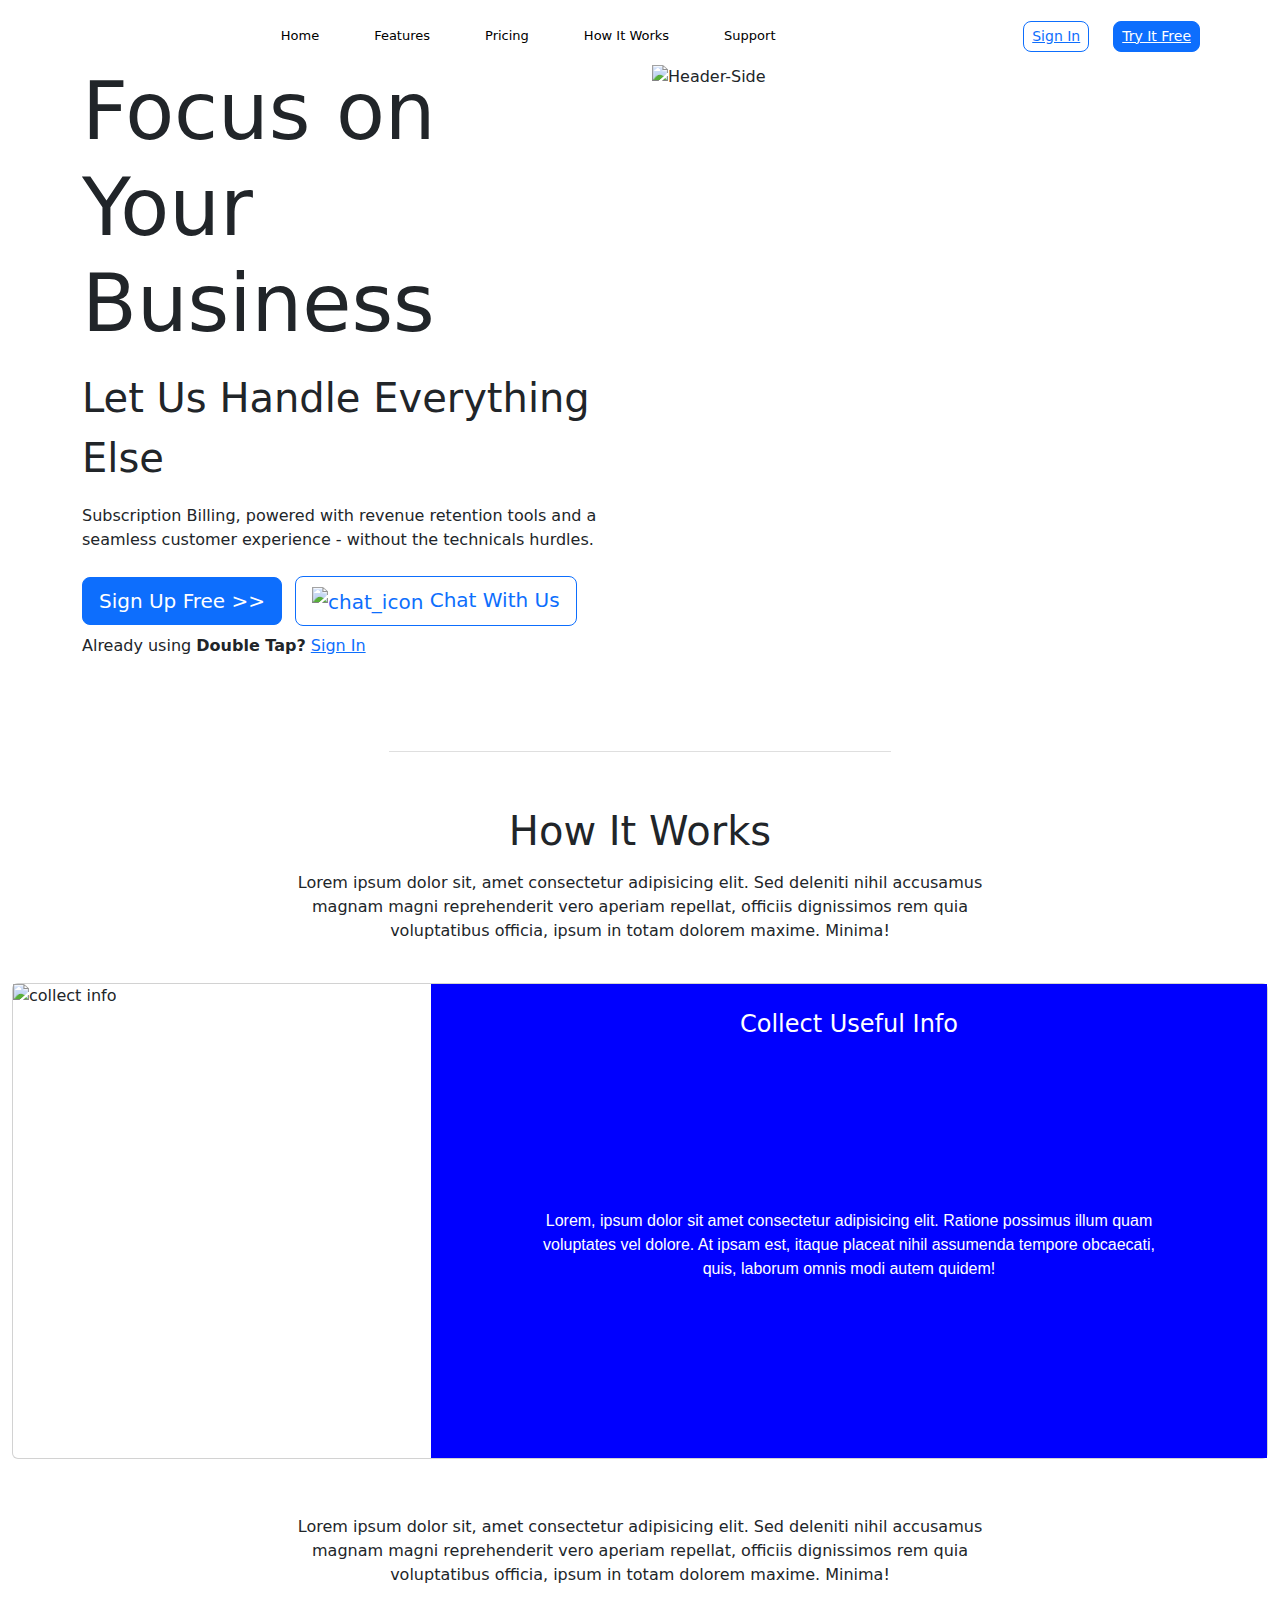
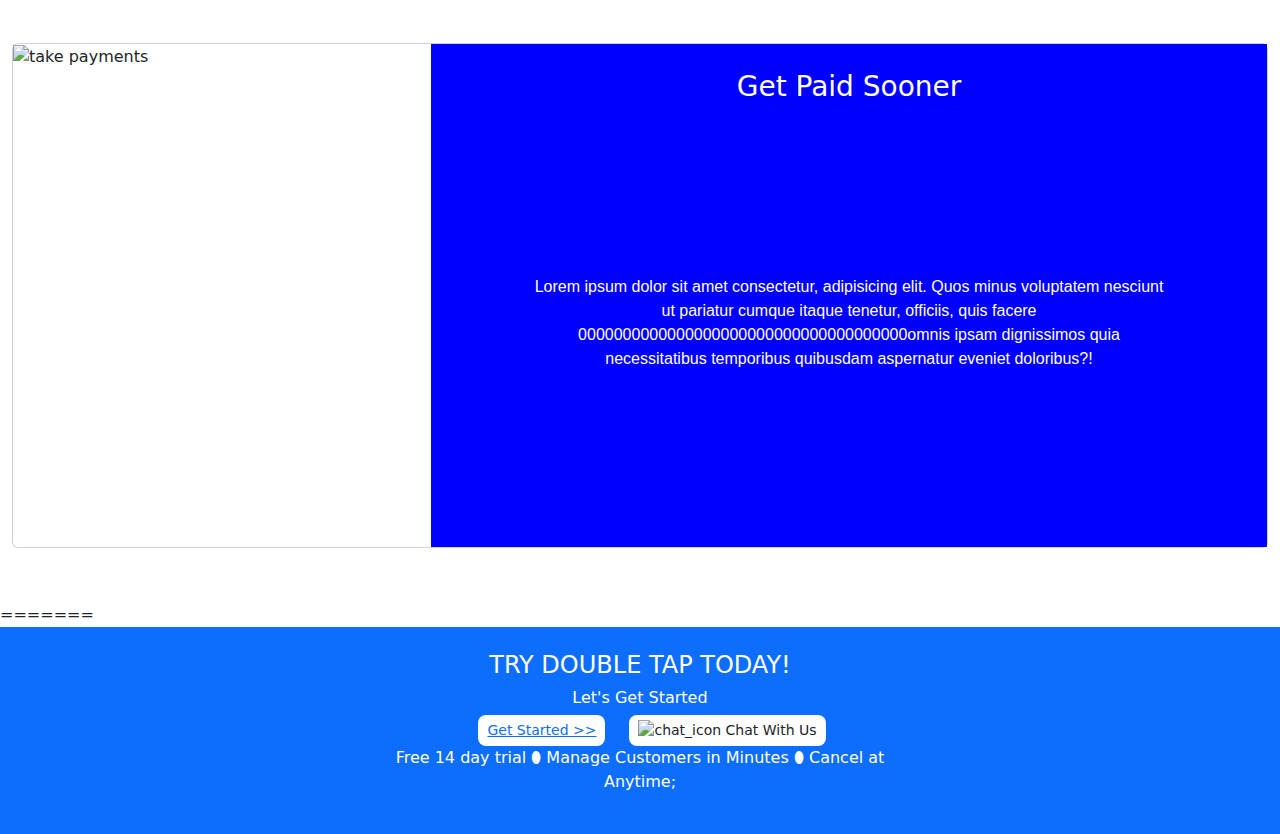
==== how-it-works.html @ 054b21c9 "Merge branch 'master' into master" ====
<!DOCTYPE html>
<html lang="en">
<head>
<meta charset="UTF-8">
<meta name="viewport" content="width=device-width, initial-scale=1.0">
<meta http-equiv="X-UA-Compatible" content="ie=edge">
<meta name="Description" content="Enter your description here"/>
<link rel="stylesheet" href="https://cdnjs.cloudflare.com/ajax/libs/twitter-bootstrap/5.0.0-beta1/css/bootstrap.min.css">
<link rel="stylesheet" href="https://cdnjs.cloudflare.com/ajax/libs/font-awesome/5.15.2/css/all.min.css">
<link rel="preconnect" href="https://fonts.gstatic.com">
<link href="https://fonts.googleapis.com/css2?family=Roboto&display=swap" rel="stylesheet">
<link rel="preconnect" href="https://fonts.gstatic.com">
<link href="https://fonts.googleapis.com/css2?family=Roboto:wght@400;700&display=swap" rel="stylesheet">
<link rel="stylesheet" href="css/main.css">
<link rel="stylesheet" href="css/works.css">
<title>How it Works</title>
</head>
<body>

    <nav class="navbar navbar-expand-md mt-2">
        <a class="navbar-brand" href="#" >
            <img src="assets/Logo.png" alt="">
        </a>
        <button class="navbar-toggler" type="button" data-bs-toggle="collapse" data-bs-target="#navbarMenu" aria-expanded="false" aria-controls="#navbarMenu">
            <span class="navbar-toggler-icon"></span>
        </button>
        <div class="collapse navbar-collapse" id="navbarMenu">
            <ul class="navbar-nav">
                <li class="nav-item">
                    <a class="nav-link" href="index.html" >Home</a>
                </li>
                <li class="nav-item">
                    <a class="nav-link" href="#">Features</a>
                </li>
                <li class="nav-item">
                    <a class="nav-link" href="#">Pricing</a>
                </li>
                <li class="nav-item">
                    <a class="nav-link" href="how-it-works.html">How It Works</a>
                </li>
                <li class="nav-item">
                    <a class="nav-link" href="#">Support</a>
                </li>
            </div>
        </ul>
        <form class="d-flex">
            <button type="button" href="sign-in.html" class="btn btn-outline-primary btn-sm mx-4 text-nowrap rounded">
                <a href="sign-in.html">Sign In</a>
            </button>
            <button type="button"  class="btn btn-primary text-nowrap btn-sm rounded" id="tryitfree">
                <a class="sign-up" href="sign-up.html">Try It Free</a>
            </button>
        </form>
    </nav>
<script src="https://cdnjs.cloudflare.com/ajax/libs/popper.js/2.5.4/umd/popper.min.js"></script>
<script src="https://cdnjs.cloudflare.com/ajax/libs/twitter-bootstrap/5.0.0-beta1/js/bootstrap.min.js"></script>



  
  <!-- header -->
    <div class="container">
        <div class="row">
            <div class="col-6 mx-auto">
                <p style="font-size:80px; line-height: 1.2">
                    Focus on </br> Your Business
                </p>
                <p style="font-size:40px">
                    Let Us Handle Everything Else
                </p>
                <p class="ph">
                    Subscription Billing, powered with revenue retention tools and a seamless customer experience -
                    without the technicals hurdles.
                </p>
                <button type="button" class="btn btn-primary btn-lg">
                    <a href="sign-up.html" style="color:white; text-decoration: none">Sign Up Free >></a>
                </button>
                <button type="button" class="btn btn-outline-primary btn-lg m-2">
                    <img style="height:20px" src="/assets/Icons/chat_icon.png" alt="chat_icon"> Chat With Us
                </button>
                <p class="ph">
                    Already using <strong>Double Tap?</strong> <a class="ph" href="sign-in.html">Sign In</a>
                </p>
                <!-- links container -->
                <div class="container">
                    <div class="row">
                        <div class="col-4"><img src="assets\Links\Free -2.png" alt=""></div>
                        <div class="col-4"><img src="assets\Links\Manage Customers in Minutes-2.png" alt=""></div>
                        <div class="col-4"><img src="assets\Links\Cancel at Anytime-2.png" alt=""></div>
                    </div>
                </div>
                <!-- links container -->
            </div>
            <div class="col-6 mx:auto img-class">
                <img style="height:600px" src="/assets/Header-Side.png" alt="Header-Side">
            </div>
        </div>
    </div>


<!--place holder for header -->
<div class="container-fluid">
<!--Horizontal line-->
  <hr style="margin:15px 30%; text-align: center; color:grey">
      </hr>

<!--card for text--> 
  <div class="row">
    <div class="col-sm">
      <div class="info-card">      
        <h1>How It Works</h1> 
        <p></p>
        <p>Lorem ipsum dolor sit, amet consectetur adipisicing elit. Sed deleniti nihil accusamus magnam magni reprehenderit vero aperiam repellat, officiis dignissimos rem quia voluptatibus officia, ipsum in totam dolorem maxime. Minima!</p>  
      </div>
    </div>
  </div>
          
  
<!--left side image card 1 of 2-->

    <div class="card mb-3">
      <span class="rounded-lg"></span>
      <div class="row g-0">
        <div class="col-sm-4">
          <img src="images/Collect-info.png" class="img-fluid" alt="collect info">
        </div>
        <div class="col-sm-8">
          <span class="rounded-lg"></span>
          <div class="card-body">
            <h4 class="card-title text-center text-white">Collect Useful Info</h4>
            <p class="card-text text-center text-white">Lorem, ipsum dolor sit amet consectetur adipisicing elit. Ratione possimus illum quam voluptates vel dolore. At ipsam est, itaque placeat nihil assumenda tempore obcaecati, quis, laborum omnis modi autem quidem!</p>
          </div>
        </div>
      </div>
    </div>
    <p></p>
    <p></p>
    <p></p>
    <p></p>

  <div class="row">
    <div class="col-sm">
      <div class="info-card">      
        <p></p>
        <p>Lorem ipsum dolor sit, amet consectetur adipisicing elit. Sed deleniti nihil accusamus magnam magni reprehenderit vero aperiam repellat, officiis dignissimos rem quia voluptatibus officia, ipsum in totam dolorem maxime. Minima!</p>  
      </div>
    </div>
  </div>
    <p></p>
    <p></p>
    <p></p>
    <p></p>

<!---left side image card, 2 0f 2-->
    <div class="card mb-3">
      <span class="rounded-lg"></span>
      <div class="row g-0">
          <div class="col-sm-4">
            <img src="images/Take Payments.png"class="img-fluid" alt="take payments">
          </div>
          <div class="col-sm-8">
            <span class="rounded-lg"></span>
            <div class="card-body">
              <h3 class="card-title text-center text-white">Get Paid Sooner</h3>
              <p class="card-text text-center text-white"> Lorem ipsum dolor sit amet consectetur, adipisicing elit. Quos minus voluptatem nesciunt ut pariatur cumque itaque tenetur, officiis, quis facere 0000000000000000000000000000000000000omnis ipsam dignissimos quia necessitatibus temporibus quibusdam aspernatur eveniet doloribus?!</p>
            </div>
          </div>
      </div>
    </div>
</div>


<!--Footer here-->  

<script src="https://cdnjs.cloudflare.com/ajax/libs/popper.js/2.5.4/umd/popper.min.js"></script>
<script src="https://cdnjs.cloudflare.com/ajax/libs/twitter-bootstrap/5.0.0-beta1/js/bootstrap.min.js"></script>
</body>
=======
<!DOCTYPE html>
<html lang="en">
<head>
<meta charset="UTF-8">
<meta name="viewport" content="width=device-width, initial-scale=1.0">
<meta http-equiv="X-UA-Compatible" content="ie=edge">
<meta name="Description" content="Enter your description here"/>
<link rel="stylesheet" href="https://cdnjs.cloudflare.com/ajax/libs/twitter-bootstrap/5.0.0-beta1/css/bootstrap.min.css">
<link rel="stylesheet" href="https://cdnjs.cloudflare.com/ajax/libs/font-awesome/5.15.2/css/all.min.css">
<link rel="preconnect" href="https://fonts.gstatic.com">
<link href="https://fonts.googleapis.com/css2?family=Roboto&display=swap" rel="stylesheet">
<link rel="preconnect" href="https://fonts.gstatic.com">
<link href="https://fonts.googleapis.com/css2?family=Roboto:wght@400;700&display=swap" rel="stylesheet">
<link rel="stylesheet" href="css/main.css">
<title>How it Works</title>
</head>
<body>

<script src="https://cdnjs.cloudflare.com/ajax/libs/popper.js/2.5.4/umd/popper.min.js"></script>
<script src="https://cdnjs.cloudflare.com/ajax/libs/twitter-bootstrap/5.0.0-beta1/js/bootstrap.min.js"></script>
</body>

<footer class="bg-primary text-white text-center text-lg-start">
    <!-- Grid container -->
    <div class="container p-4">
      <!--Grid row-->
        <div class="row">
    <!--Grid column-->
            <div class="col-lg-3 col-md-6 mb-4 mb-md-0">
            </div>
            <!--Grid column-->

            <!--Grid column-->
            <div class="col-lg-6 col-md-12 mb-4 mb-md-0 foot">
                <h4 class="text-uppercase text-center">Try Double Tap Today!</h4>
                <h6 class="text-center">Let's Get Started</h6>

                <form class="d-flex justify-content-center">
                    <button type="button" class="btn bg-white  btn-sm mx-4 text-nowrap rounded">
                        <a href="sign-in.html">Get Started >></a>
                    </button>
                    <button type="button" class="btn bg-white text-nowrap btn-sm rounded">
                        <img style="height: 20px" src="/assets/Icons/chat_icon.png" alt="chat_icon"> Chat With Us
                    </button>
                </form>
                <p class="text-center">Free 14 day trial &#11054; Manage Customers in Minutes &#11054; Cancel at Anytime;</p>
            </div>
            <!--Grid column-->
            <div class="col-lg-3 col-md-6 mb-4 mb-md-0">
            </div>
        <!--Grid column-->
        </div>
      <!--Grid row-->
    </div>
    <!-- Grid container -->
  </footer>
  
</html>
---- css/main.css ----
/* Nav and Footer */

.navbar{
    margin-left: 5em;
    margin-right: 5em;
}

.nav-link{
    color: black;
}
.navbar-collapse{
    justify-content: center;
    font-size: small;
}
.nav-item{
    padding-right: 3em;
}

.navbar-toggler-icon{
    background-image: url('http://assets.stickpng.com/images/588a64e7d06f6719692a2d11.png');
}

button{
    border-radius: 25%;
    align-items: center;
}
.rounded {
    border-radius: .50rem!important;
}

.sign-up {
    /* color: #0d6efd; */
    text-decoration: underline;
    color: white;
}

.get-started{
    background-color: #64DD17;
}
.chat{
    color: blue;
    font-weight: bolder;
}

.chat-us{

}

/* Nav and Footer */

/* latin */
@font-face {
    font-family: 'Roboto';
    font-style: normal;
    font-weight: 400;
    font-display: swap;
    src: url(https://fonts.gstatic.com/s/roboto/v20/KFOmCnqEu92Fr1Mu4mxKKTU1Kg.woff2) format('woff2');
    unicode-range: U+0000-00FF, U+0131, U+0152-0153, U+02BB-02BC, U+02C6, U+02DA, U+02DC, U+2000-206F, U+2074, U+20AC, U+2122, U+2191, U+2193, U+2212, U+2215, U+FEFF, U+FFFD;
}

@font-face {
    font-family: 'Roboto';
    font-style: normal;
    font-weight: 700;
    font-display: swap;
    src: url(https://fonts.gstatic.com/s/roboto/v20/KFOlCnqEu92Fr1MmWUlfBBc4AMP6lQ.woff2) format('woff2');
    unicode-range: U+0000-00FF, U+0131, U+0152-0153, U+02BB-02BC, U+02C6, U+02DA, U+02DC, U+2000-206F, U+2074, U+20AC, U+2122, U+2191, U+2193, U+2212, U+2215, U+FEFF, U+FFFD;
}
.solid{
    width:70%;
    margin:auto;
}
.card-text{
    padding-top:20%;
    padding-bottom: 20%;
    color:rgb(114, 112, 112);
    font-family: 'Roboto', sans-serif;
}

.card-row{
    align-items: center;
    align-self: center;
    justify-content: center;
}

.firsttext{
    padding-left: 25%;
    padding-right: 25%;
    margin-top: 30px;
    font-family: 'Roboto', sans-serif;
}

.singlecards{
    align-content: center;
    align-self: center;
    justify-content: center;
    align-items:center;
    justify-content: space-evenly;
    width: 130px;
    height: 170px;
    border-radius: 10px;
}

.singlecards:hover{
    background-color: 	rgba(2, 117, 216, .5);
    color: white !important;
}

/* Container 2 styling Stackable Card and left IMG*/

.container2 {
    margin-top: 60px;
    align-content:center;
    border: 0;
    margin: 0 auto;
    float: none;
    margin-bottom: 10px; 
}

.container2text{
    font-family: 'Roboto', sans-serif;
    margin:0;
    padding:60px;
    line-height: 2em;
    font-weight: 100;
    border: 1px solid gray;
    border-top-right-radius: 15px;
    border-bottom-right-radius: 15px;
}

.learnmorebtn{
    border:1px white solid;
    width: 30%;
    padding-right: 0;
    color:white;
    justify-content: right;
}
.learnmorebtn:hover{
    color:inherit;
    opacity: 1;
    box-shadow: -6px -6px 10px rgba(255, 255, 255, 0.3),
      6px 6px 10px rgba(0, 0, 0, 0.2);
}

.bi-chevron-right{
    float:right;
    justify-self: center;
    align-self: baseline;
    margin-right:10px;
    margin-left: 10px;
    margin-top: 3px;
}
.pictureleft {
    border: 0;
    width: 100%;
    padding-top: 10%;
}

/* Container 3 styling 4 cards with rounded IMG */

.heading-container3{
    padding-top: 8%;
    padding-bottom: 5%;
}

.img-class {
    display: none;
}
@media (min-width: 992px) {
    .img-class {
         display: block;
    }
}

.btn-outline-dark{
    width: 50%;
}
.btn-outline-dark:hover{
    color:inherit;
    opacity: 1;
    box-shadow: -6px -6px 10px rgba(255, 255, 255, 0.3),
    6px 6px 10px rgba(0, 0, 0, 0.2);
}
.single-card-bottom{
    padding: 10%;
}
---- css/works.css ----
.container-fluid{
     padding: 3% 30%;
     justify-content: center;
}
.info-card{
    text-align: center;
    margin:40px 20%;
}  
.h2{
   font-size: 20px; 
}
.card-body{
    background-color: blue;
    color: white;
}

.card-title{
    color: white;

    margin:10px 10%;

    margin: 10px 10%;

    text-align: center;
}   
.card-text{
    text-decoration-color: white;
    margin:10px 10%;
    text-align: center;
}
---- css/main.css ----
/* Nav and Footer */

.navbar{
    margin-left: 5em;
    margin-right: 5em;
}

.nav-link{
    color: black;
}
.navbar-collapse{
    justify-content: center;
    font-size: small;
}
.nav-item{
    padding-right: 3em;
}

.navbar-toggler-icon{
    background-image: url('http://assets.stickpng.com/images/588a64e7d06f6719692a2d11.png');
}

button{
    border-radius: 25%;
    align-items: center;
}
.rounded {
    border-radius: .50rem!important;
}

.sign-up {
    /* color: #0d6efd; */
    text-decoration: underline;
    color: white;
}

.get-started{
    background-color: #64DD17;
}
.chat{
    color: blue;
    font-weight: bolder;
}

.chat-us{

}

/* Nav and Footer */

/* latin */
@font-face {
    font-family: 'Roboto';
    font-style: normal;
    font-weight: 400;
    font-display: swap;
    src: url(https://fonts.gstatic.com/s/roboto/v20/KFOmCnqEu92Fr1Mu4mxKKTU1Kg.woff2) format('woff2');
    unicode-range: U+0000-00FF, U+0131, U+0152-0153, U+02BB-02BC, U+02C6, U+02DA, U+02DC, U+2000-206F, U+2074, U+20AC, U+2122, U+2191, U+2193, U+2212, U+2215, U+FEFF, U+FFFD;
}

@font-face {
    font-family: 'Roboto';
    font-style: normal;
    font-weight: 700;
    font-display: swap;
    src: url(https://fonts.gstatic.com/s/roboto/v20/KFOlCnqEu92Fr1MmWUlfBBc4AMP6lQ.woff2) format('woff2');
    unicode-range: U+0000-00FF, U+0131, U+0152-0153, U+02BB-02BC, U+02C6, U+02DA, U+02DC, U+2000-206F, U+2074, U+20AC, U+2122, U+2191, U+2193, U+2212, U+2215, U+FEFF, U+FFFD;
}
.solid{
    width:70%;
    margin:auto;
}
.card-text{
    padding-top:20%;
    padding-bottom: 20%;
    color:rgb(114, 112, 112);
    font-family: 'Roboto', sans-serif;
}

.card-row{
    align-items: center;
    align-self: center;
    justify-content: center;
}

.firsttext{
    padding-left: 25%;
    padding-right: 25%;
    margin-top: 30px;
    font-family: 'Roboto', sans-serif;
}

.singlecards{
    align-content: center;
    align-self: center;
    justify-content: center;
    align-items:center;
    justify-content: space-evenly;
    width: 130px;
    height: 170px;
    border-radius: 10px;
}

.singlecards:hover{
    background-color: 	rgba(2, 117, 216, .5);
    color: white !important;
}

/* Container 2 styling Stackable Card and left IMG*/

.container2 {
    margin-top: 60px;
    align-content:center;
    border: 0;
    margin: 0 auto;
    float: none;
    margin-bottom: 10px; 
}

.container2text{
    font-family: 'Roboto', sans-serif;
    margin:0;
    padding:60px;
    line-height: 2em;
    font-weight: 100;
    border: 1px solid gray;
    border-top-right-radius: 15px;
    border-bottom-right-radius: 15px;
}

.learnmorebtn{
    border:1px white solid;
    width: 30%;
    padding-right: 0;
    color:white;
    justify-content: right;
}
.learnmorebtn:hover{
    color:inherit;
    opacity: 1;
    box-shadow: -6px -6px 10px rgba(255, 255, 255, 0.3),
      6px 6px 10px rgba(0, 0, 0, 0.2);
}

.bi-chevron-right{
    float:right;
    justify-self: center;
    align-self: baseline;
    margin-right:10px;
    margin-left: 10px;
    margin-top: 3px;
}
.pictureleft {
    border: 0;
    width: 100%;
    padding-top: 10%;
}

/* Container 3 styling 4 cards with rounded IMG */

.heading-container3{
    padding-top: 8%;
    padding-bottom: 5%;
}

.img-class {
    display: none;
}
@media (min-width: 992px) {
    .img-class {
         display: block;
    }
}

.btn-outline-dark{
    width: 50%;
}
.btn-outline-dark:hover{
    color:inherit;
    opacity: 1;
    box-shadow: -6px -6px 10px rgba(255, 255, 255, 0.3),
    6px 6px 10px rgba(0, 0, 0, 0.2);
}
.single-card-bottom{
    padding: 10%;
}
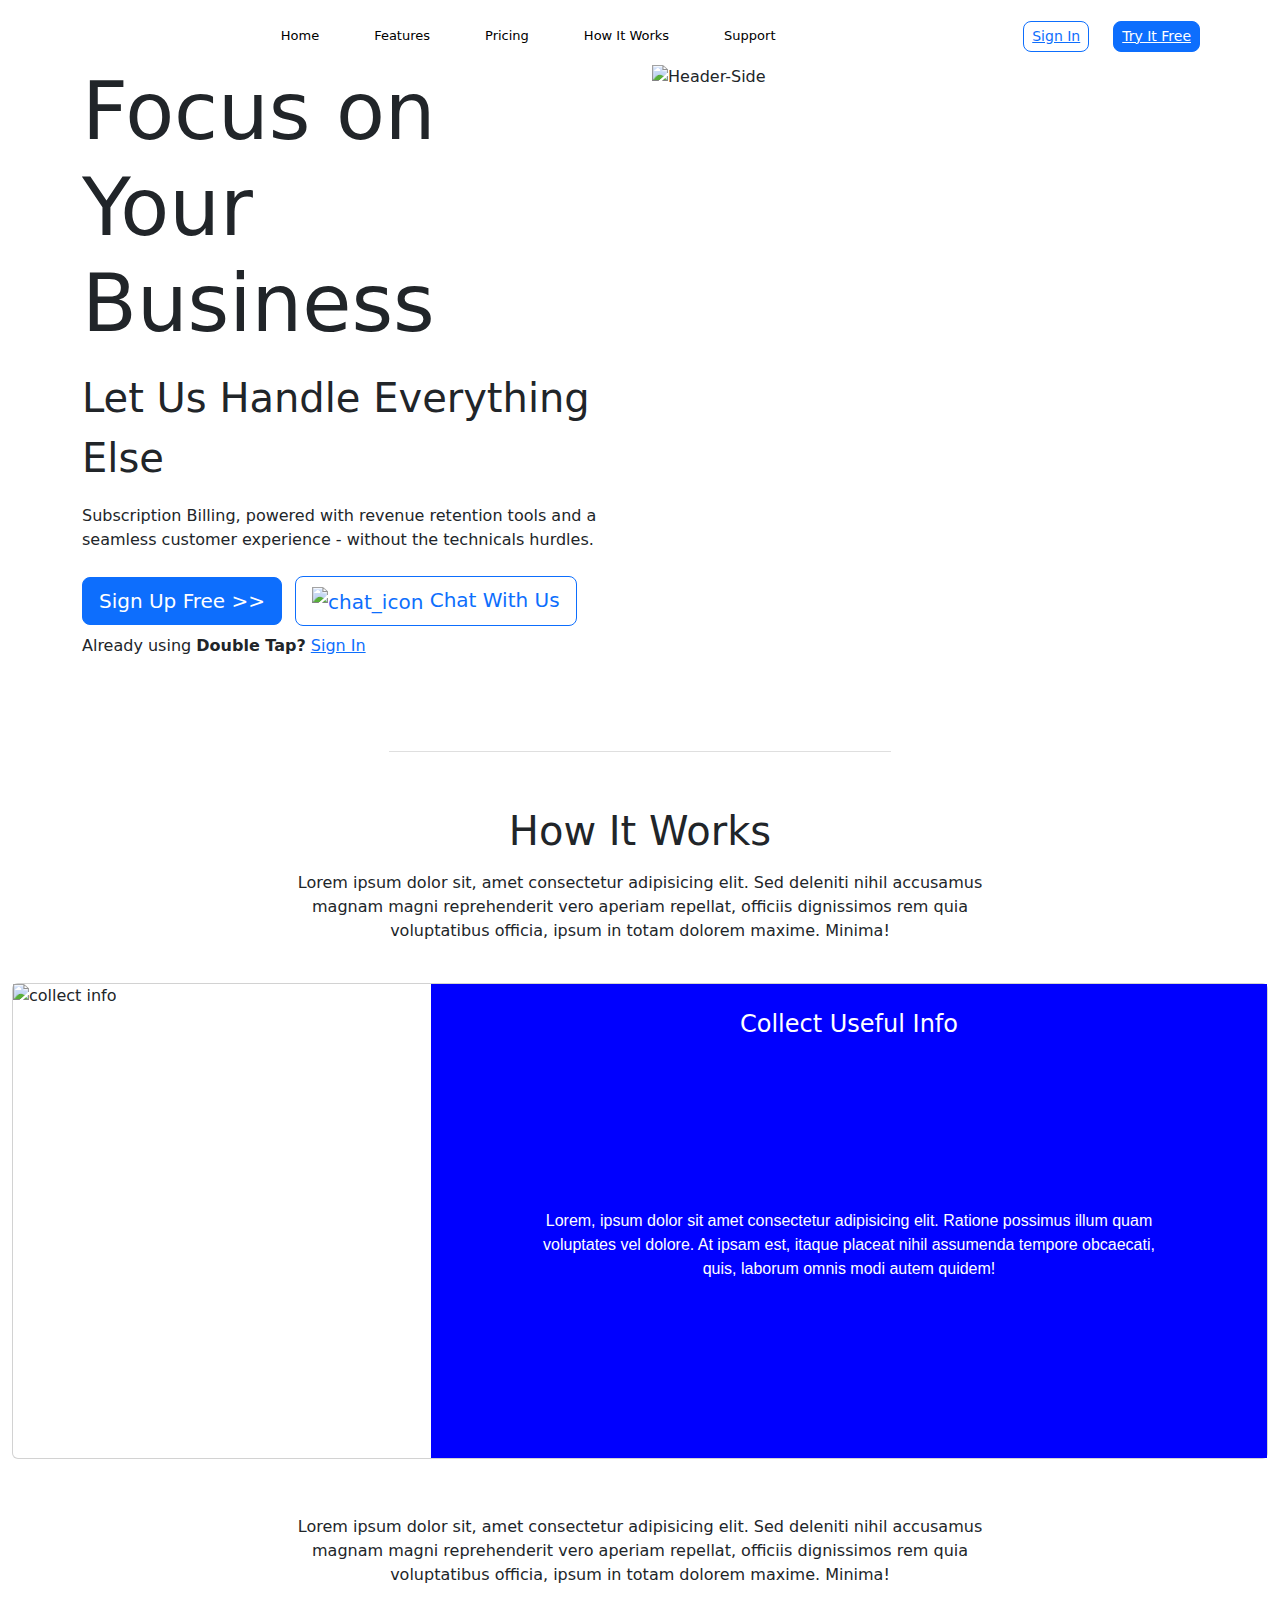
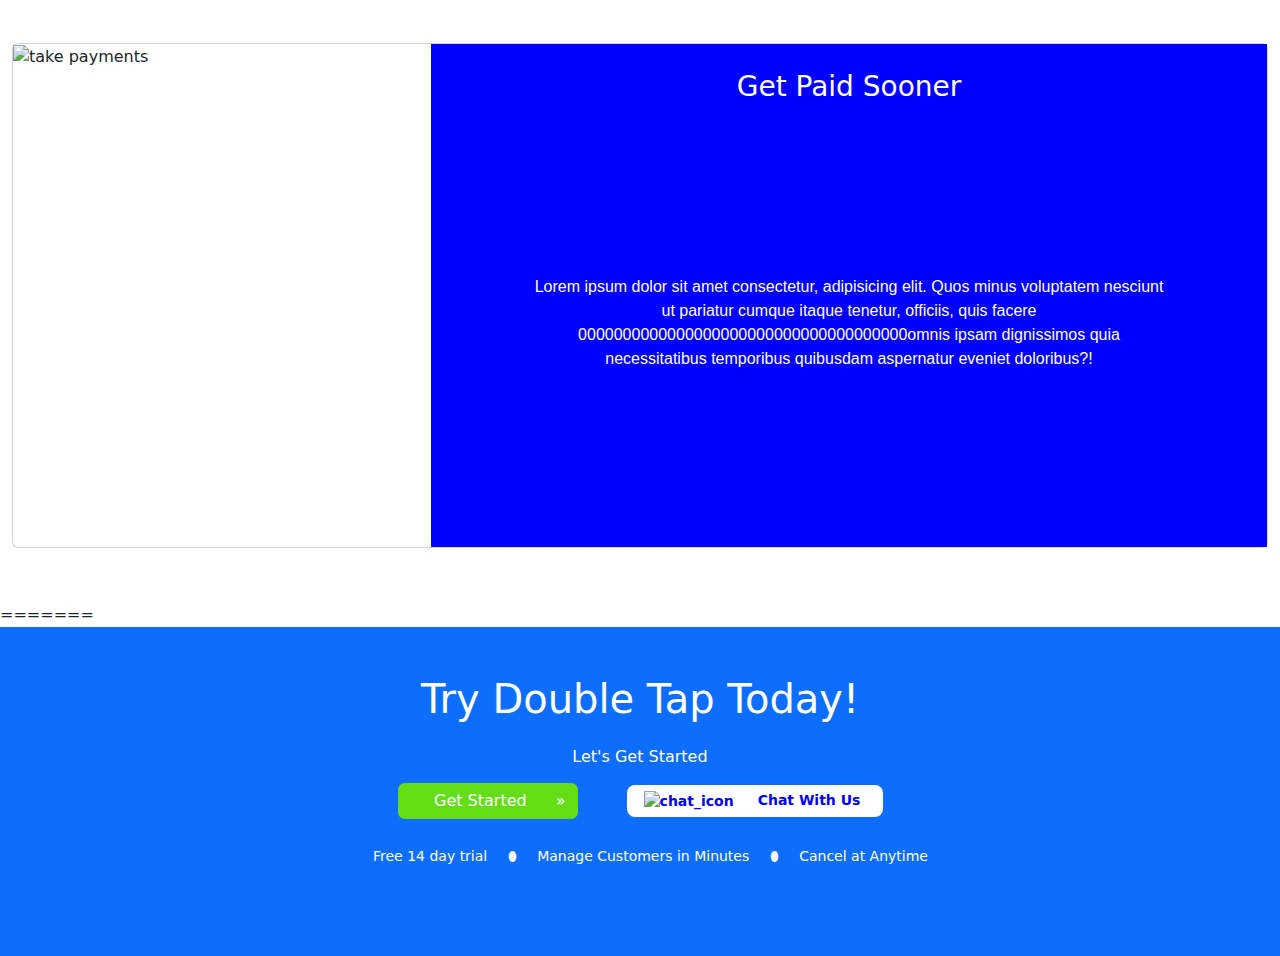
==== commit bc717c43: "last min changes" ====
--- a/how-it-works.html
+++ b/how-it-works.html
@@ -16,13 +16,13 @@
 <title>How it Works</title>
 </head>
 <body>
-
+<!-- navbar -->
     <nav class="navbar navbar-expand-md mt-2">
         <a class="navbar-brand" href="#" >
-            <img src="assets/Logo.png" alt="">
+            <img src="assets/Icons/Logo.png" alt="">
         </a>
         <button class="navbar-toggler" type="button" data-bs-toggle="collapse" data-bs-target="#navbarMenu" aria-expanded="false" aria-controls="#navbarMenu">
-            <span class="navbar-toggler-icon"></span>
+            <span class="fas fa-bars"></span>
         </button>
         <div class="collapse navbar-collapse" id="navbarMenu">
             <ul class="navbar-nav">
@@ -52,9 +52,7 @@
             </button>
         </form>
     </nav>
-<script src="https://cdnjs.cloudflare.com/ajax/libs/popper.js/2.5.4/umd/popper.min.js"></script>
-<script src="https://cdnjs.cloudflare.com/ajax/libs/twitter-bootstrap/5.0.0-beta1/js/bootstrap.min.js"></script>
-
+<!-- navbar -->
 
 
   
@@ -199,38 +197,26 @@
 </body>
 
 <footer class="bg-primary text-white text-center text-lg-start">
-    <!-- Grid container -->
-    <div class="container p-4">
-      <!--Grid row-->
-        <div class="row">
-    <!--Grid column-->
-            <div class="col-lg-3 col-md-6 mb-4 mb-md-0">
-            </div>
-            <!--Grid column-->
-
-            <!--Grid column-->
+    <div class="container col-sm-12 p-4">
+        <div class="row mb-5">
+            <div class="col-lg-3 col-md-6 mb-4 mb-md-0"></div>
             <div class="col-lg-6 col-md-12 mb-4 mb-md-0 foot">
-                <h4 class="text-uppercase text-center">Try Double Tap Today!</h4>
-                <h6 class="text-center">Let's Get Started</h6>
-
-                <form class="d-flex justify-content-center">
-                    <button type="button" class="btn bg-white  btn-sm mx-4 text-nowrap rounded">
-                        <a href="sign-in.html">Get Started >></a>
+                <h1 class="text-center my-4">Try Double Tap Today!</h1>
+                <h6 class="text-center mb-3">Let's Get Started</h6>
+                <form class="d-flex align-items-center justify-content-center mb-4">
+                    <button type="button" class=" btn btn-outline-primary btn-md mx-4 text-nowrap get-started rounded">
+                        <a class="getstarted mx-4 text-white" style="text-decoration: none; height: 20px;"href="sign-up.html">Get Started</a>
+                        <span class="text-white">&raquo;</span>
                     </button>
-                    <button type="button" class="btn bg-white text-nowrap btn-sm rounded">
-                        <img style="height: 20px" src="/assets/Icons/chat_icon.png" alt="chat_icon"> Chat With Us
+                    <button type="button" class="btn bg-white mx-4 text-nowrap btn-sm chat rounded">
+                        <img src="assets/Icons/chat_icon.png" class="mx-2" style="height: 27px;" alt="chat_icon"><span class="mx-3 chat-us">Chat With Us</span>
                     </button>
                 </form>
-                <p class="text-center">Free 14 day trial &#11054; Manage Customers in Minutes &#11054; Cancel at Anytime;</p>
-            </div>
-            <!--Grid column-->
-            <div class="col-lg-3 col-md-6 mb-4 mb-md-0">
-            </div>
-        <!--Grid column-->
-        </div>
-      <!--Grid row-->
-    </div>
-    <!-- Grid container -->
-  </footer>
-  
+                <p class="text-center text-nowrap "><small>Free 14 day trial <span class="mx-3">&#11054;</span> Manage Customers in Minutes <span class="mx-3">&#11054;</span> Cancel at Anytime</small></p>
+            </div>
+            <div class="col-lg-3 col-md-6 mb-4 mb-md-0"></div>
+        </div>
+    </div>
+</footer>
+
 </html>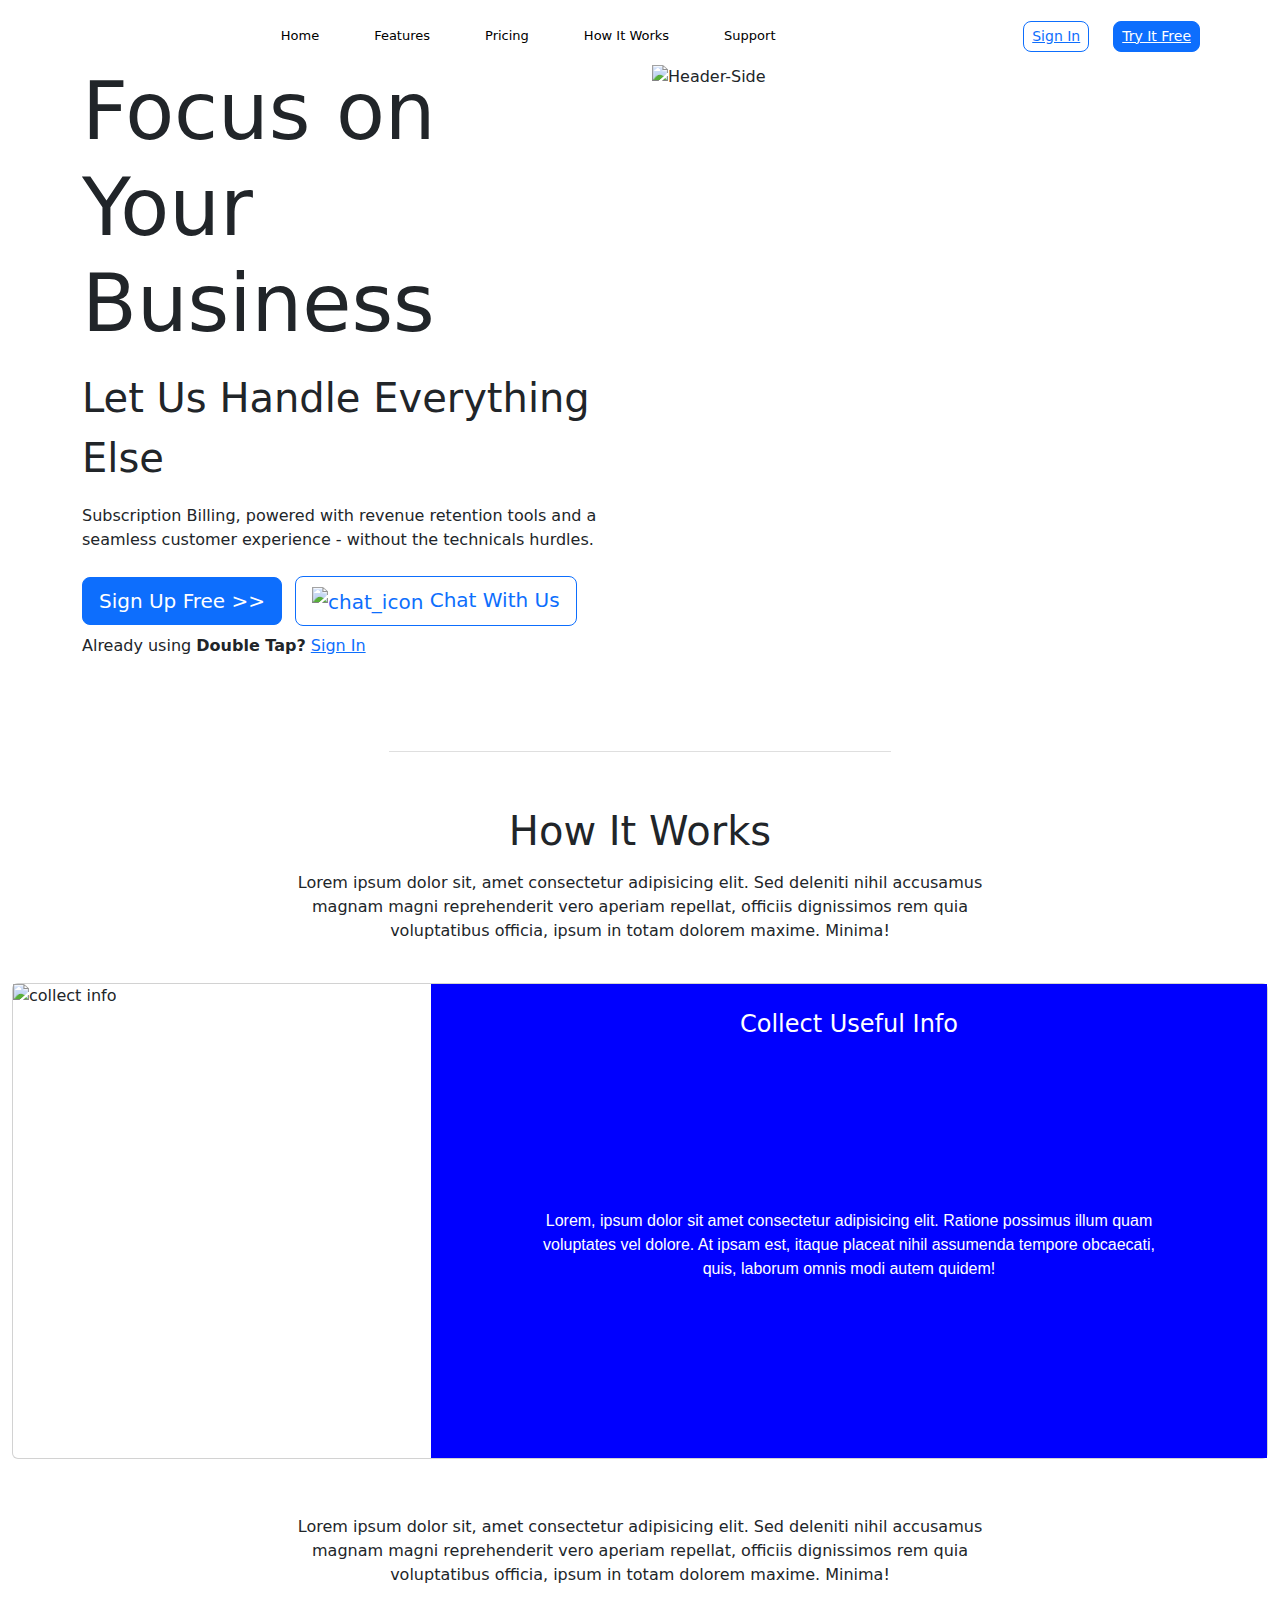
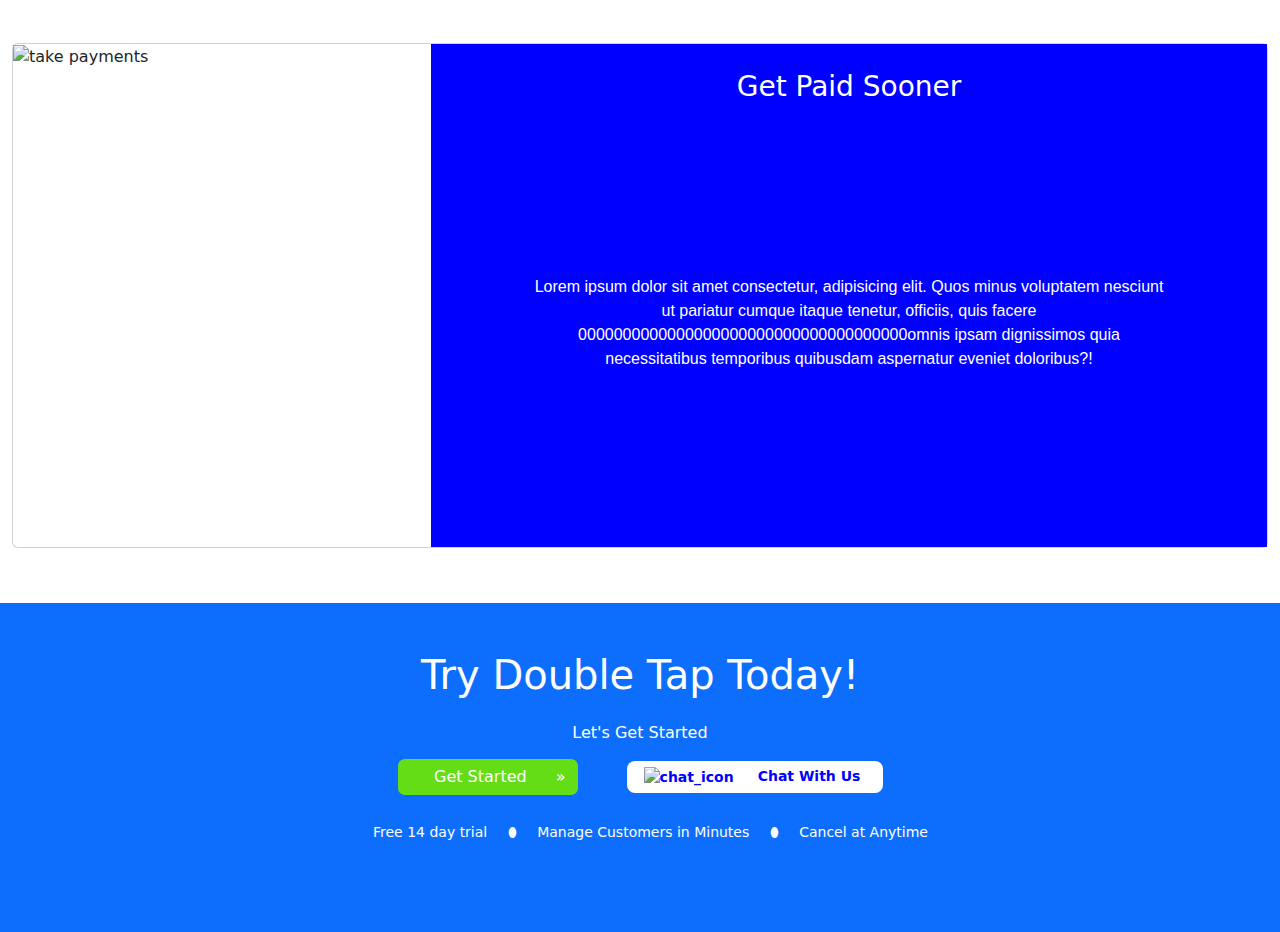
==== commit 01f31fef: "img restoration" ====
--- a/how-it-works.html
+++ b/how-it-works.html
@@ -173,7 +173,6 @@
 <script src="https://cdnjs.cloudflare.com/ajax/libs/popper.js/2.5.4/umd/popper.min.js"></script>
 <script src="https://cdnjs.cloudflare.com/ajax/libs/twitter-bootstrap/5.0.0-beta1/js/bootstrap.min.js"></script>
 </body>
-=======
 <!DOCTYPE html>
 <html lang="en">
 <head>
